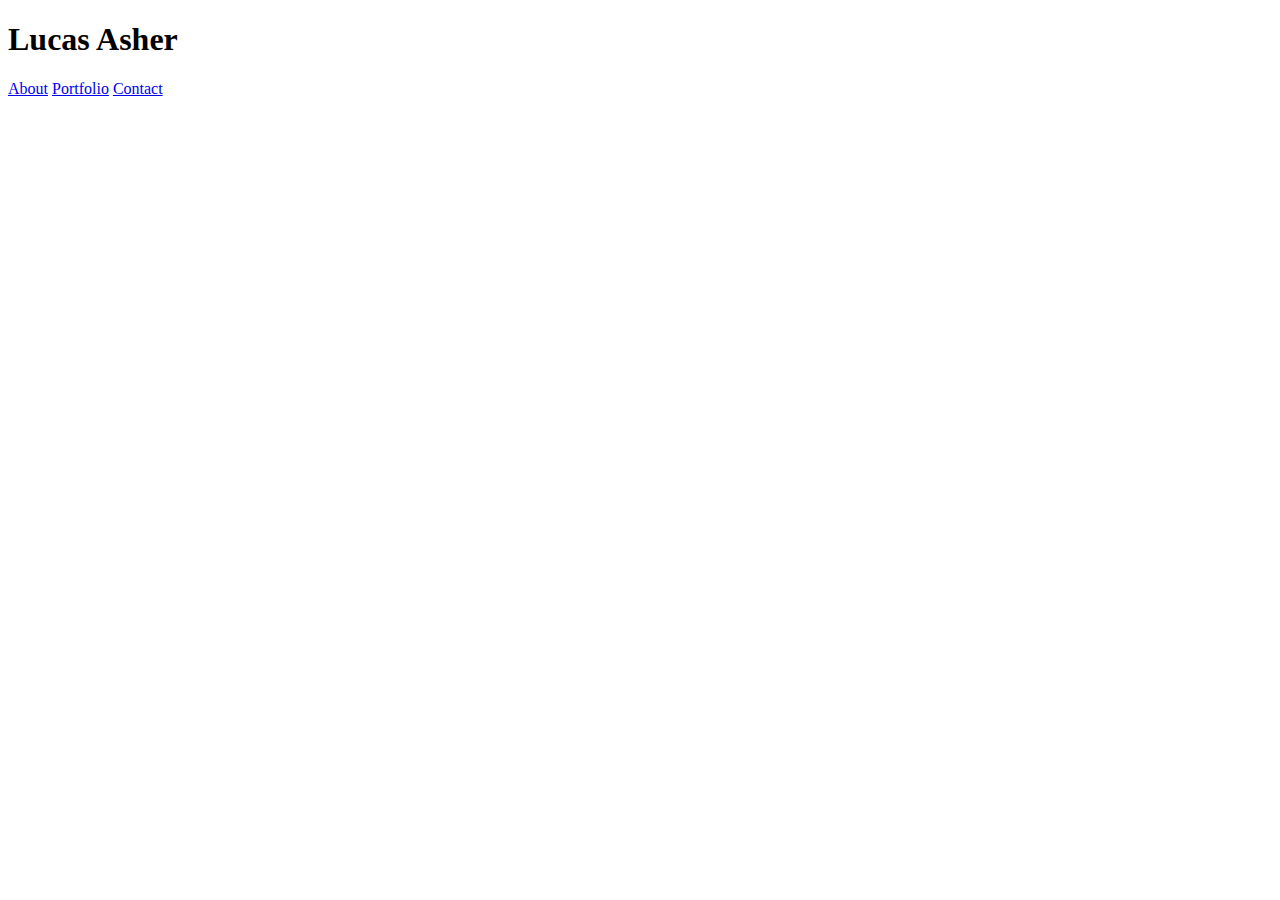
==== contact.html @ fd8d6306 "html head and body tag filled" ====
<!DOCTYPE html>
<html lang="en-us">
    <head>
        <meta charset="UTF-8">
        <title>Low Tech Portfolio</title>
        <link rel="stylesheet" type="text/css" href="./assets/css/style.css">
    </head>

    <body>
        <header>
            <h1 id="nameH">Lucas Asher</h1>
            <nav>
                <a href="./index.html">About</a>
                <a href="./porfolio.html">Portfolio</a>
                <a href="./contact.html">Contact</a>
            </nav>
        </header>


    </body>
</html>
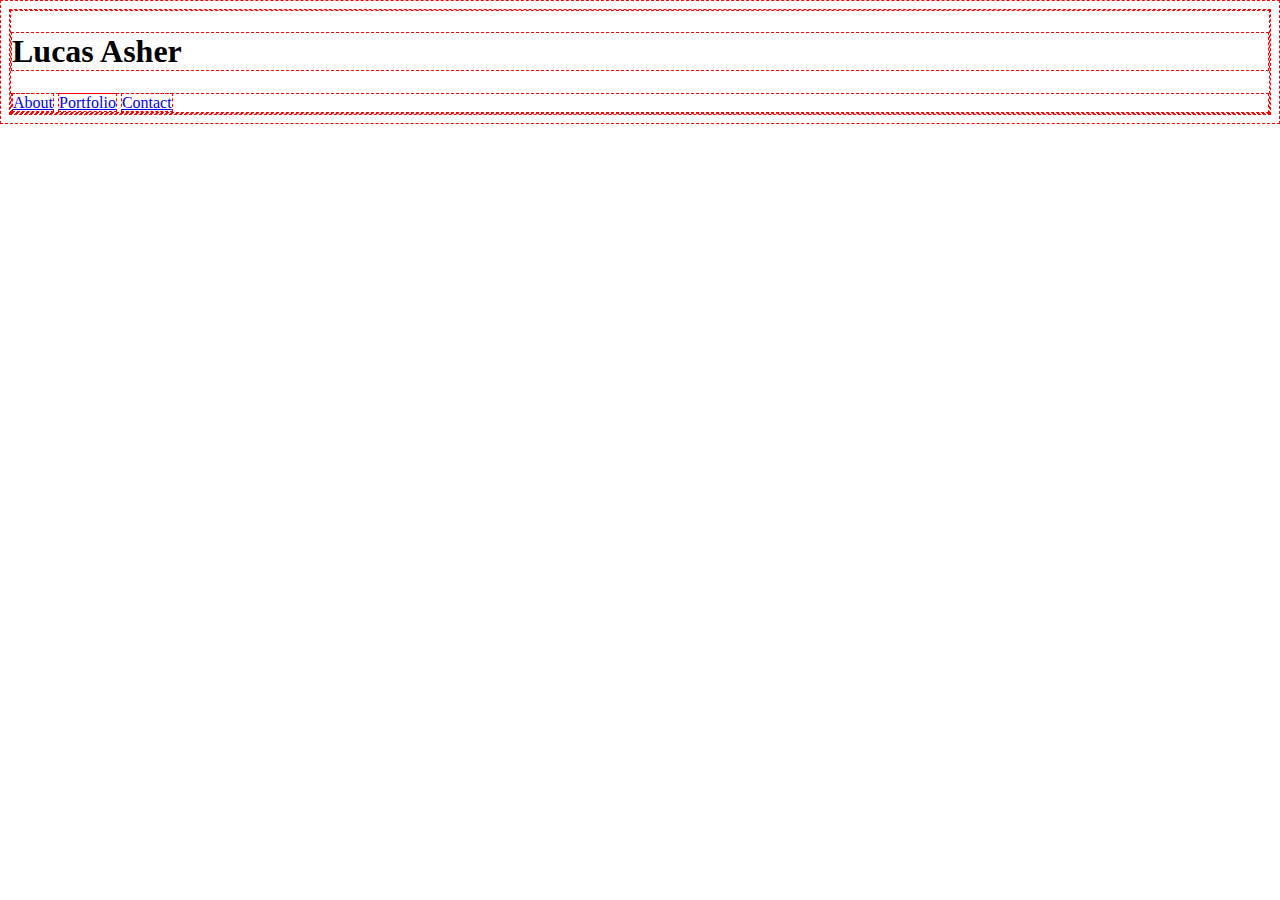
==== commit 8413a17f: "Carlotta's first commit" ====
--- a/contact.html
+++ b/contact.html
@@ -12,7 +12,7 @@
             <nav>
                 <a href="./index.html">About</a>
                 <a href="./porfolio.html">Portfolio</a>
-                <a href="./contact.html">Contact</a>
+                <a href="#">Contact</a>
             </nav>
         </header>
 
--- a/assets/css/style.css
+++ b/assets/css/style.css
@@ -0,0 +1,6 @@
+* {
+    border: 1px;
+    border-style: dashed;
+    border-color: red;
+}
+
